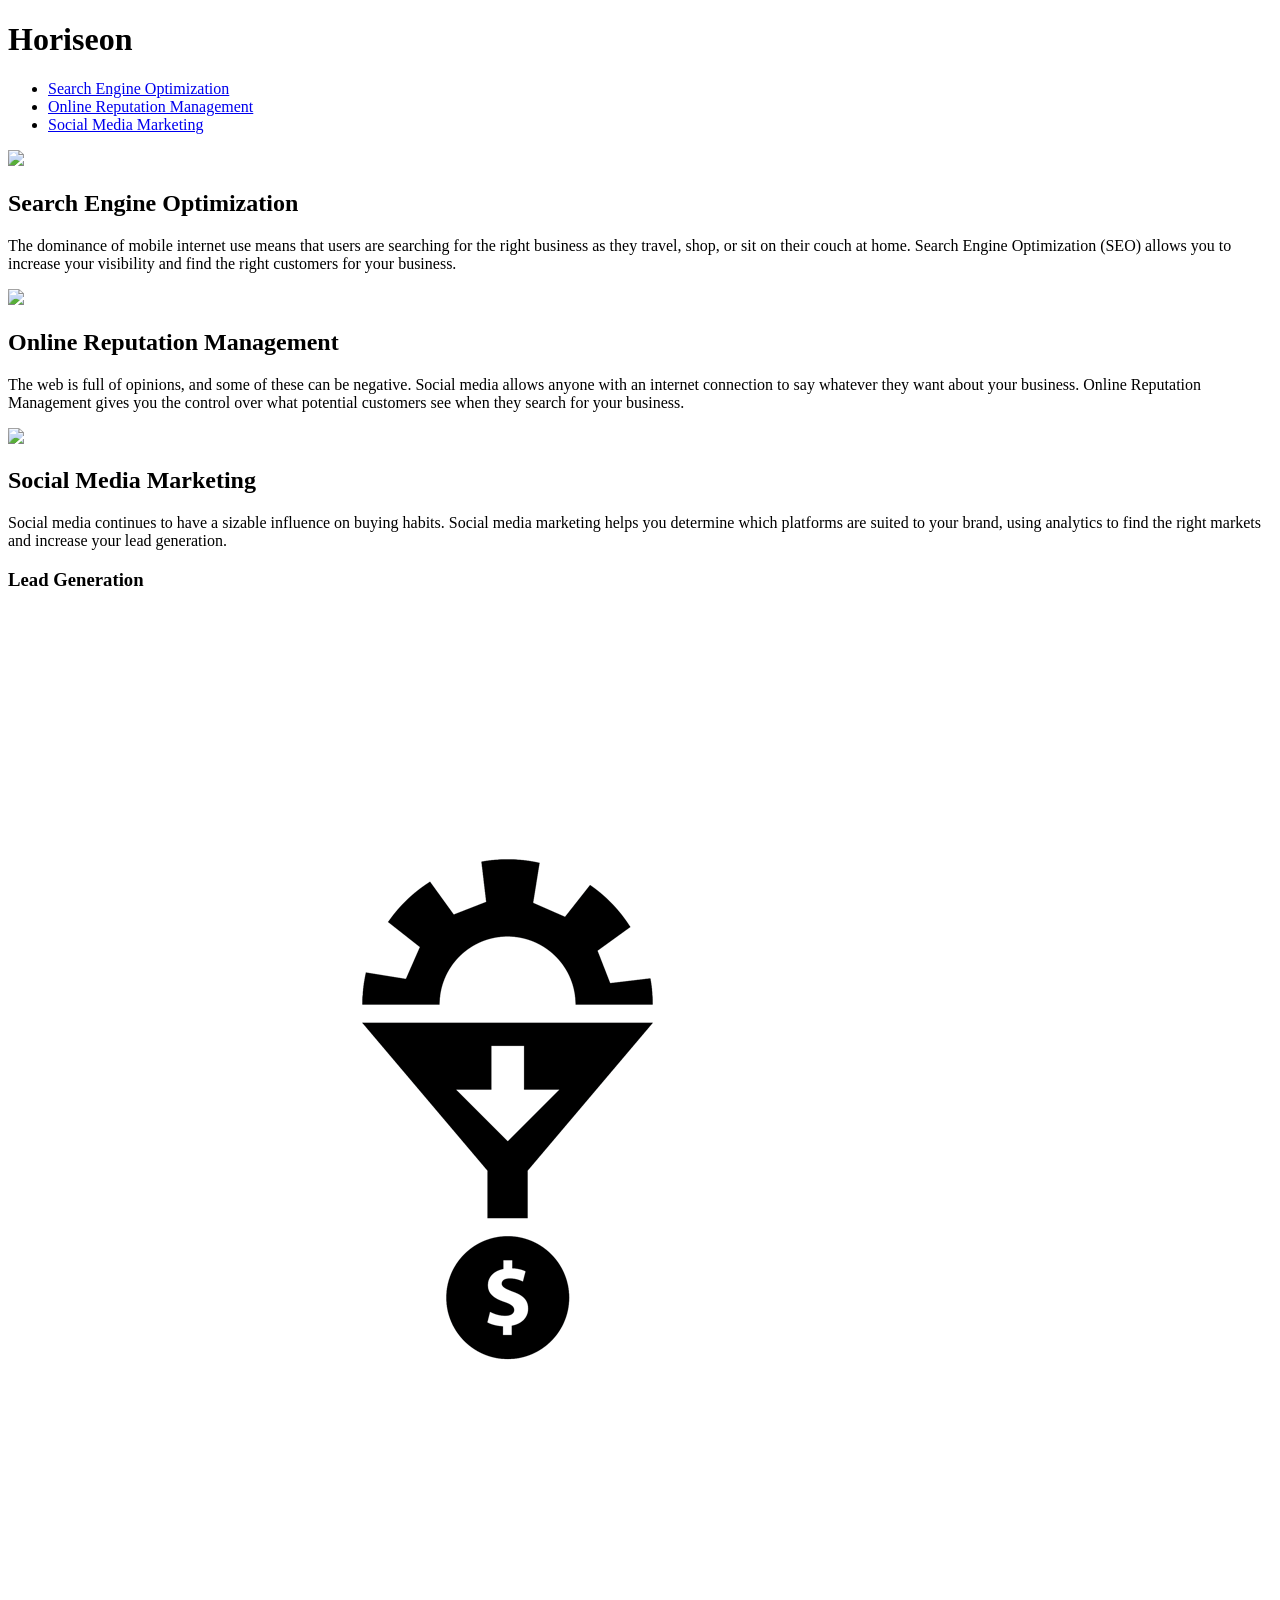
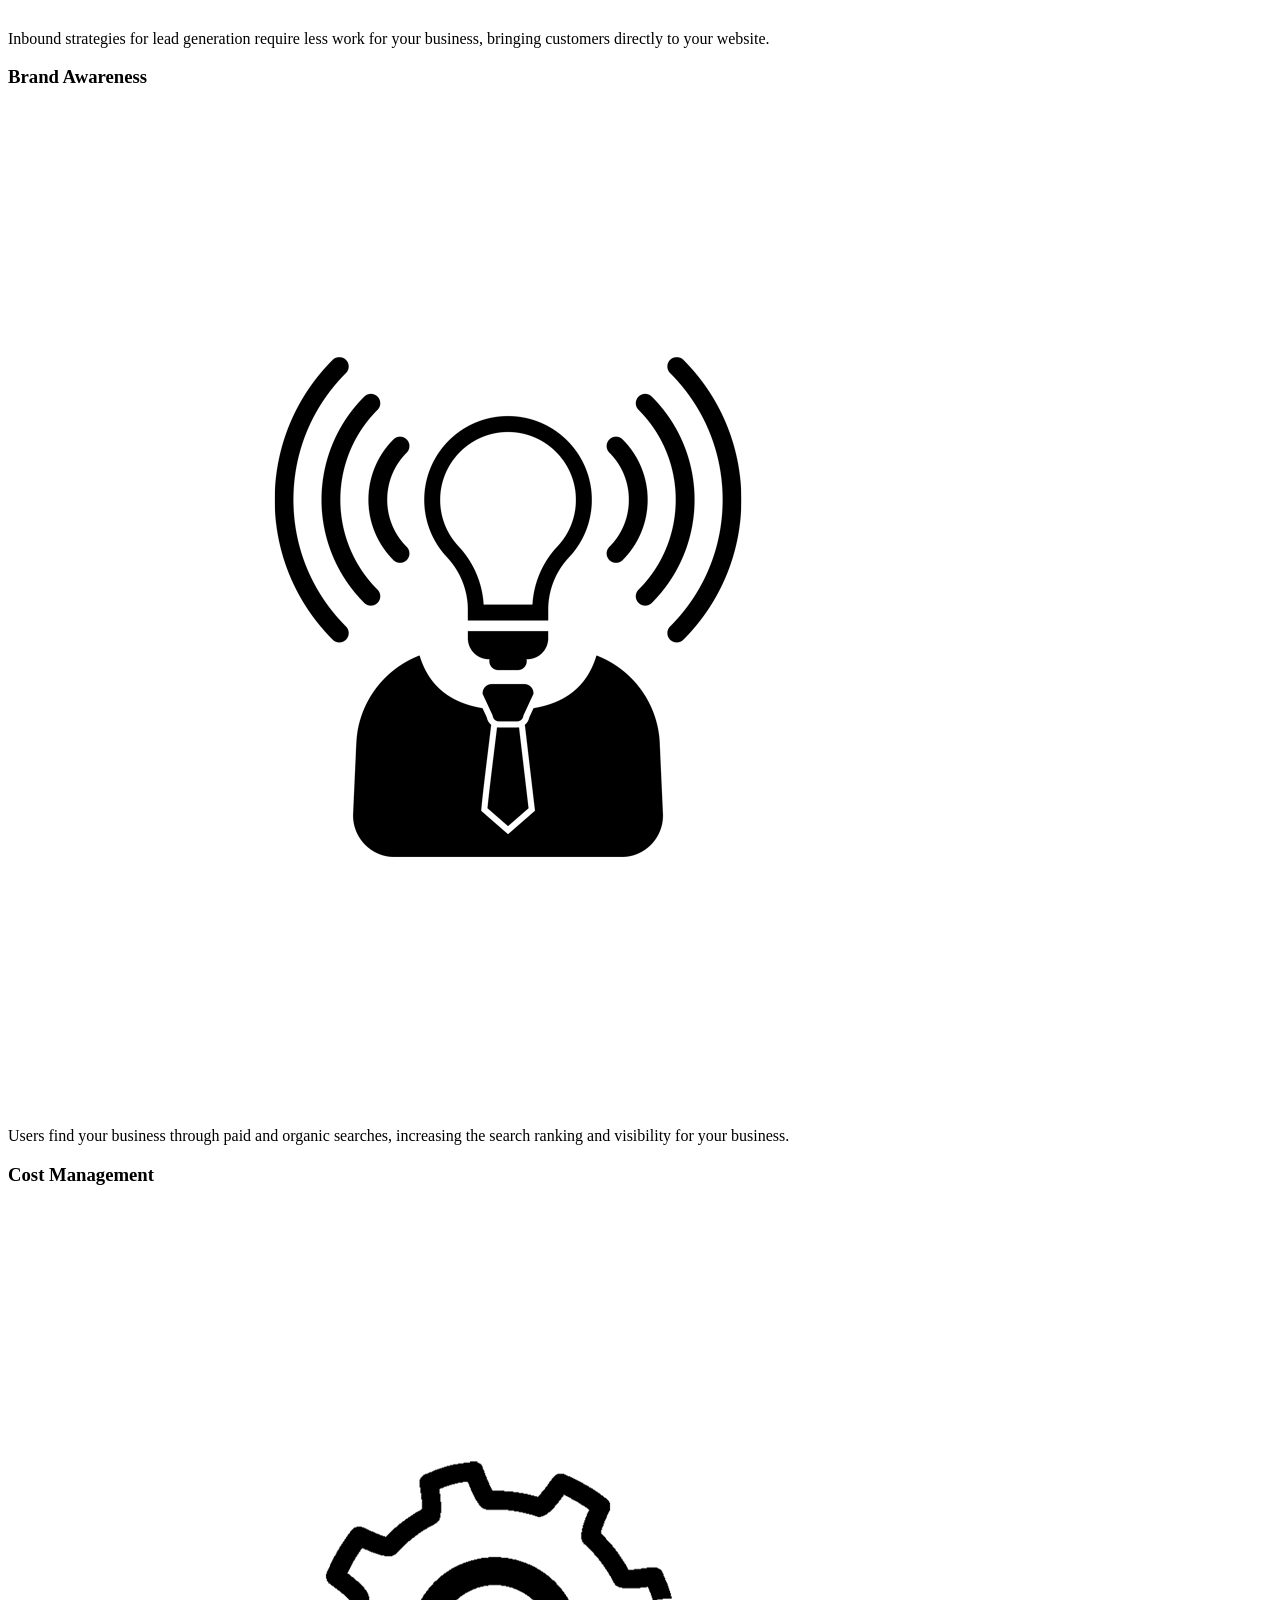
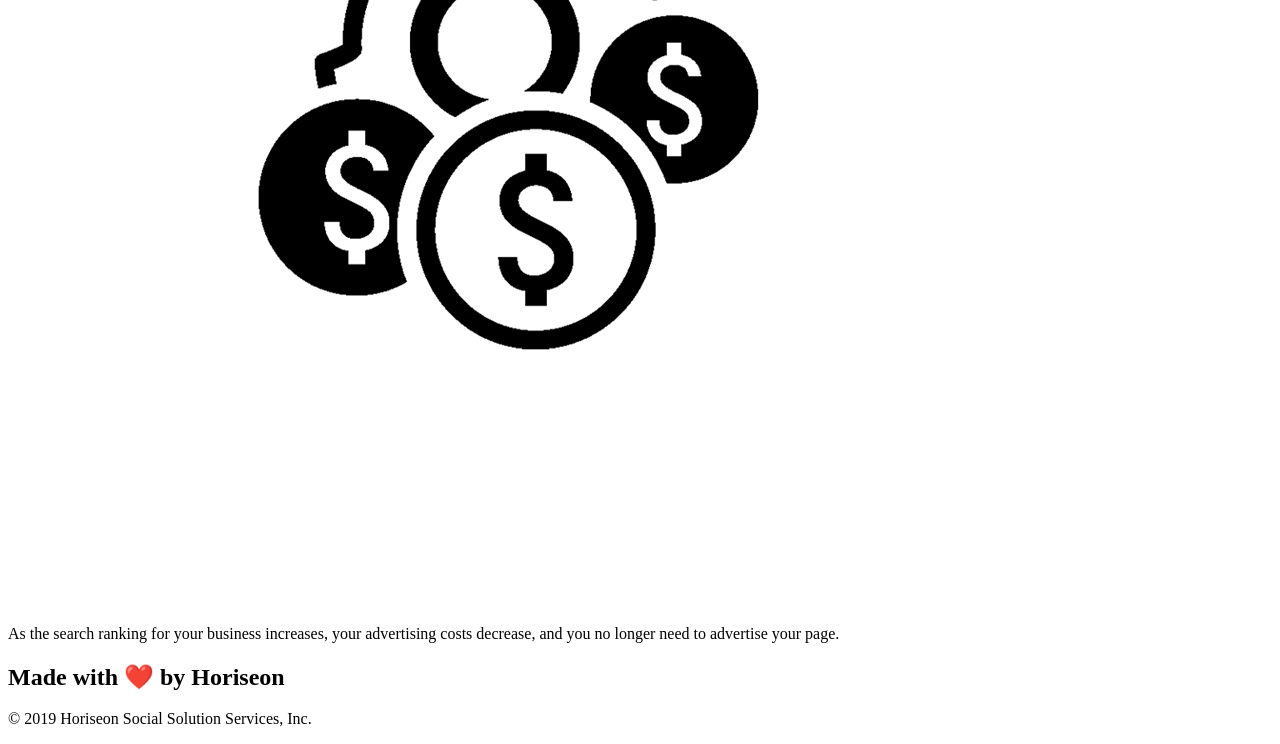
==== Develop/index.html @ 6e0bedb3 "Add Develop Folder" ====
<!DOCTYPE html>
<html lang="en-us">

<head>
    <meta charset="UTF-8" />
    <link rel="stylesheet" href="./assets/css/style.css">
    <title>website</title>
</head>

<body>
    <div class="header">
        <h1>Hori<span class="seo">seo</span>n</h1>
        <div>
            <ul>
                <li>
                    <a href="#search-engine-optimization">Search Engine Optimization</a>
                </li>
                <li>
                    <a href="#online-reputation-management">Online Reputation Management</a>
                </li>
                <li>
                    <a href="#social-media-marketing">Social Media Marketing</a>
                </li>
            </ul>
        </div>
    </div>
    <div class="hero"></div>
    <div class="content">
        <div class="search-engine-optimization">
            <img src="./assets/images/search-engine-optimization.jpg" class="float-left" />
            <h2>Search Engine Optimization</h2>
            <p>
                The dominance of mobile internet use means that users are searching for the right business as they travel, shop, or sit on their couch at home. Search Engine Optimization (SEO) allows you to increase your visibility and find the right customers for your business.
            </p>
        </div>
        <div id="online-reputation-management" class="online-reputation-management">
            <img src="./assets/images/online-reputation-management.jpg" class="float-right" />
            <h2>Online Reputation Management</h2>
            <p>
                The web is full of opinions, and some of these can be negative. Social media allows anyone with an internet connection to say whatever they want about your business. Online Reputation Management gives you the control over what potential customers see when they search for your business.
            </p>
        </div>
        <div id="social-media-marketing" class="social-media-marketing">
            <img src="./assets/images/social-media-marketing.jpg" class="float-left" />
            <h2>Social Media Marketing</h2>
            <p>
                Social media continues to have a sizable influence on buying habits. Social media marketing helps you determine which platforms are suited to your brand, using analytics to find the right markets and increase your lead generation.
            </p>
        </div>
    </div>
    <div class="benefits">
        <div class="benefit-lead">
            <h3>Lead Generation</h3>
            <img src="./assets/images/lead-generation.png" />
            <p>
                Inbound strategies for lead generation require less work for your business, bringing customers directly to your website.
            </p>
        </div>
        <div class="benefit-brand">
            <h3>Brand Awareness</h3>
            <img src="./assets/images/brand-awareness.png" />
            <p>
                Users find your business through paid and organic searches, increasing the search ranking and visibility for your business.
            </p>
        </div>
        <div class="benefit-cost">
            <h3>Cost Management</h3>
            <img src="./assets/images/cost-management.png"></img>
            <p>
                As the search ranking for your business increases, your advertising costs decrease, and you no longer need to advertise your page.
            </p>
        </div>
    </div>
    <div class="footer">
        <h2>Made with ❤️️ by Horiseon</h2>
        <p>
            &copy; 2019 Horiseon Social Solution Services, Inc.
        </p>
    </div>
</body>

</html>
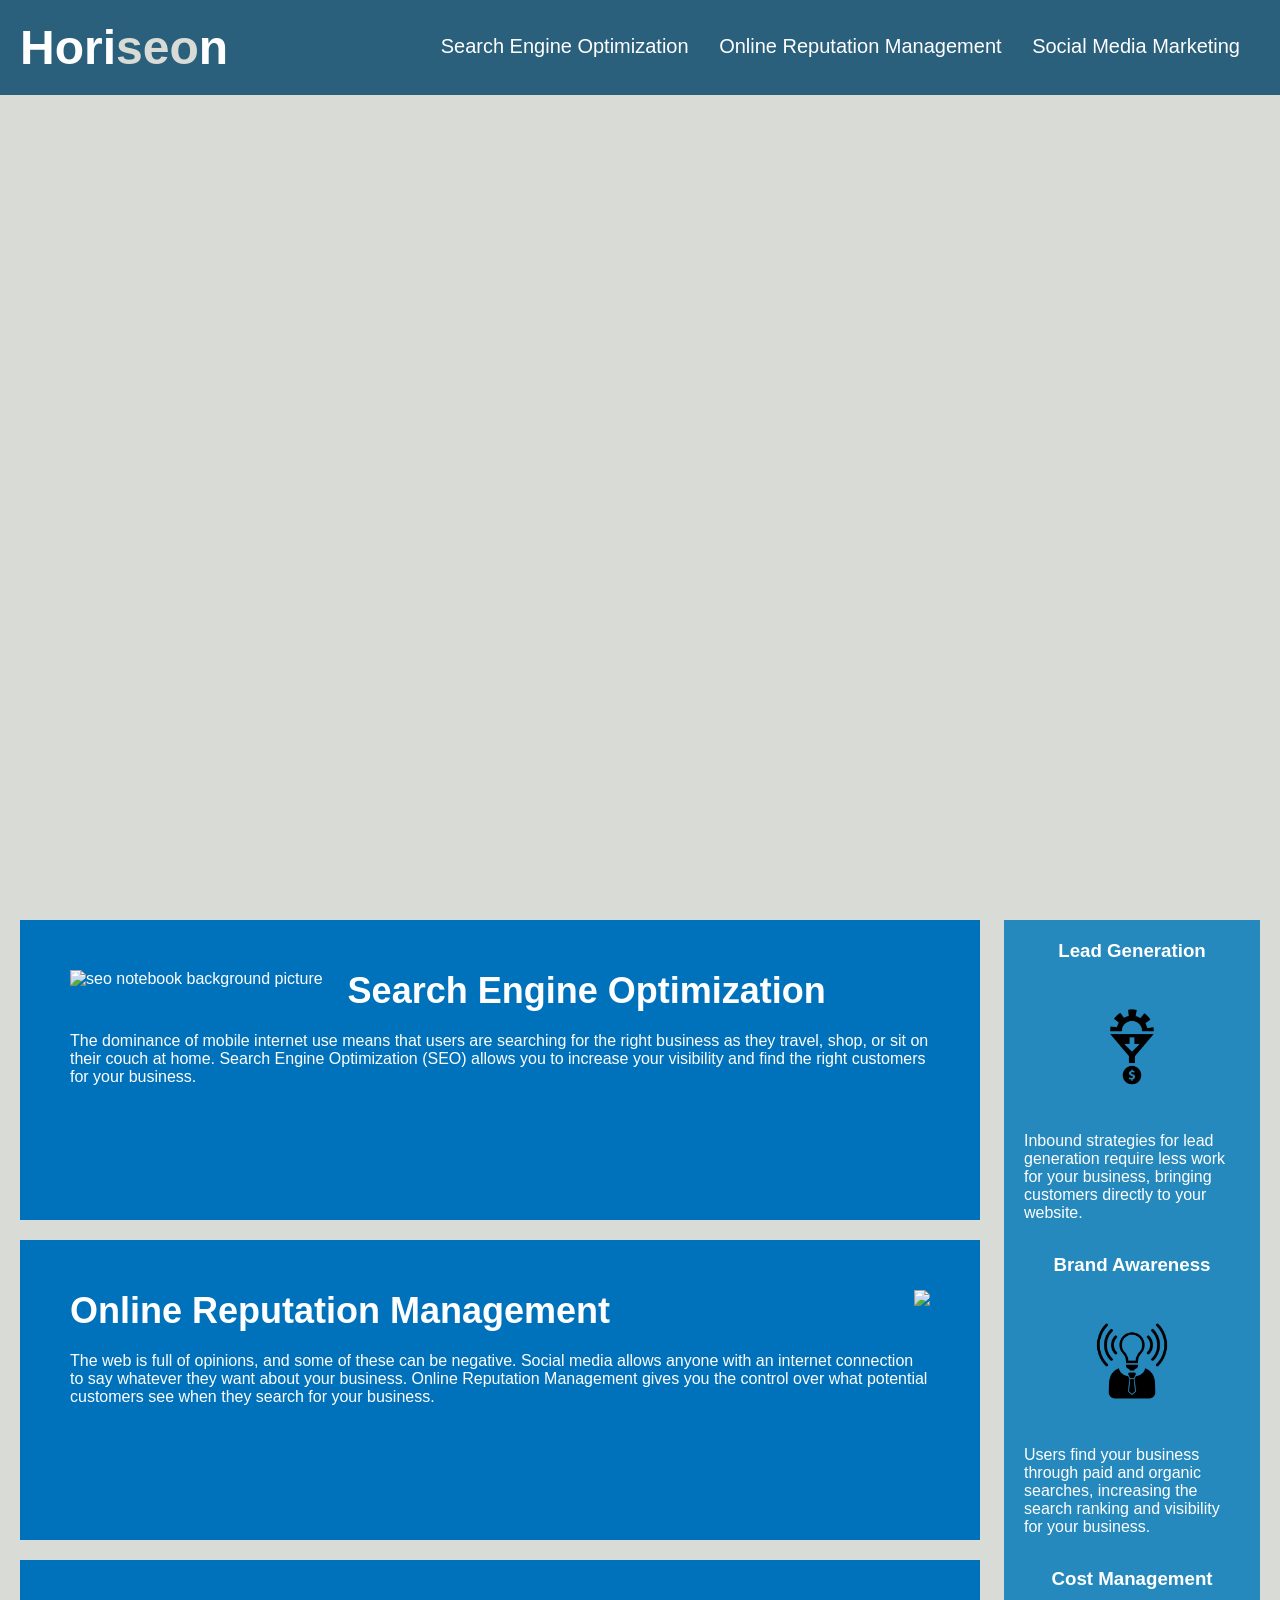
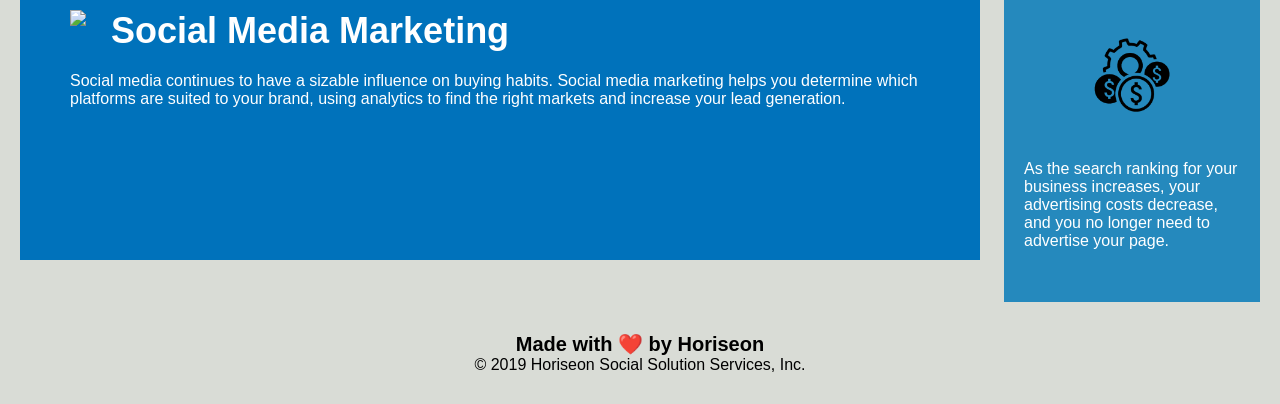
==== commit aaf16aa1: "pushed edited" ====
--- a/Develop/index.html
+++ b/Develop/index.html
@@ -10,7 +10,7 @@
 <body>
     <div class="header">
         <h1>Hori<span class="seo">seo</span>n</h1>
-        <div>
+        <nav>
             <ul>
                 <li>
                     <a href="#search-engine-optimization">Search Engine Optimization</a>
@@ -22,12 +22,12 @@
                     <a href="#social-media-marketing">Social Media Marketing</a>
                 </li>
             </ul>
-        </div>
+        </nav>
     </div>
     <div class="hero"></div>
     <div class="content">
         <div class="search-engine-optimization">
-            <img src="./assets/images/search-engine-optimization.jpg" class="float-left" />
+            <img src="./assets/images/search-engine-optimization.jpg" alt= "seo notebook background picture" class="float-left" />
             <h2>Search Engine Optimization</h2>
             <p>
                 The dominance of mobile internet use means that users are searching for the right business as they travel, shop, or sit on their couch at home. Search Engine Optimization (SEO) allows you to increase your visibility and find the right customers for your business.
@@ -58,7 +58,7 @@
         </div>
         <div class="benefit-brand">
             <h3>Brand Awareness</h3>
-            <img src="./assets/images/brand-awareness.png" />
+            <img src="./assets/images/brand-awareness.png" alt= "lightbulb head on suit icon" />
             <p>
                 Users find your business through paid and organic searches, increasing the search ranking and visibility for your business.
             </p>
--- a/Develop/assets/css/style.css
+++ b/Develop/assets/css/style.css
@@ -0,0 +1,200 @@
+* {
+    box-sizing: border-box;
+    padding: 0;
+    margin: 0;
+}
+
+body {
+    background-color: #d9dcd6;
+}
+
+.header {
+    padding: 20px;
+    font-family: 'Trebuchet MS', 'Lucida Sans Unicode', 'Lucida Grande', 'Lucida Sans', Arial, sans-serif;
+    background-color: #2a607c;
+    color: #ffffff;
+}
+
+.header h1 {
+    display: inline-block;
+    font-size: 48px;
+}
+
+.header h1 .seo {
+    color: #d9dcd6;
+}
+
+.header nav {
+    padding-top: 15px;
+    margin-right: 20px;
+    float: right;
+    font-family: 'Gill Sans', 'Gill Sans MT', Calibri, 'Trebuchet MS', sans-serif;
+    font-size: 20px;
+}
+
+.header nav ul {
+    list-style-type: none;
+}
+
+.header nav ul li {
+    display: inline-block;
+    margin-left: 25px;
+}
+
+a {
+    color: #ffffff;
+    text-decoration: none;
+}
+
+p {
+    font-size: 16px;
+}
+
+.hero {
+    height: 800px;
+    width: 100%;
+    margin-bottom: 25px;
+    background-image: url("../images/digital-marketing-meeting.jpg");
+    background-size: cover;
+    background-position: center;
+}
+
+.float-left {
+    float: left;
+    margin-right: 25px;
+}
+
+.float-right {
+    float: right;
+    margin-left: 25px;
+}
+
+.content {
+    width: 75%;
+    display: inline-block;
+    margin-left: 20px;
+}
+
+.benefits {
+    margin-right: 20px;
+    padding: 20px;
+    clear: both;
+    float: right;
+    width: 20%;
+    height: 100%;
+    font-family: 'Gill Sans', 'Gill Sans MT', Calibri, 'Trebuchet MS', sans-serif;
+    background-color: #2589bd;
+}
+
+.benefit-lead {
+    margin-bottom: 32px;
+    color: #ffffff;
+}
+
+.benefit-brand {
+    margin-bottom: 32px;
+    color: #ffffff;
+}
+
+.benefit-cost {
+    margin-bottom: 32px;
+    color: #ffffff;
+}
+
+.benefit-lead h3 {
+    margin-bottom: 10px;
+    text-align: center;
+}
+
+.benefit-brand h3 {
+    margin-bottom: 10px;
+    text-align: center;
+}
+
+.benefit-cost h3 {
+    margin-bottom: 10px;
+    text-align: center;
+}
+
+.benefit-lead img {
+    display: block;
+    margin: 10px auto;
+    max-width: 150px;
+}
+
+.benefit-brand img {
+    display: block;
+    margin: 10px auto;
+    max-width: 150px;
+}
+
+.benefit-cost img {
+    display: block;
+    margin: 10px auto;
+    max-width: 150px;
+}
+
+.search-engine-optimization {
+    margin-bottom: 20px;
+    padding: 50px;
+    height: 300px;
+    font-family: 'Gill Sans', 'Gill Sans MT', Calibri, 'Trebuchet MS', sans-serif;
+    background-color: #0072bb;
+    color: #ffffff;
+}
+
+.online-reputation-management {
+    margin-bottom: 20px;
+    padding: 50px;
+    height: 300px;
+    font-family: 'Gill Sans', 'Gill Sans MT', Calibri, 'Trebuchet MS', sans-serif;
+    background-color: #0072bb;
+    color: #ffffff;
+}
+
+.social-media-marketing {
+    margin-bottom: 20px;
+    padding: 50px;
+    height: 300px;
+    font-family: 'Gill Sans', 'Gill Sans MT', Calibri, 'Trebuchet MS', sans-serif;
+    background-color: #0072bb;
+    color: #ffffff;
+}
+
+.search-engine-optimization img {
+    max-height: 200px;
+}
+
+.online-reputation-management img {
+    max-height: 200px;
+}
+
+.social-media-marketing img {
+    max-height: 200px;
+}
+
+.search-engine-optimization h2 {
+    margin-bottom: 20px;
+    font-size: 36px;
+}
+
+.online-reputation-management h2 {
+    margin-bottom: 20px;
+    font-size: 36px;
+}
+
+.social-media-marketing h2 {
+    margin-bottom: 20px;
+    font-size: 36px;
+}
+
+.footer {
+    padding: 30px;
+    clear: both;
+    font-family: 'Trebuchet MS', 'Lucida Sans Unicode', 'Lucida Grande', 'Lucida Sans', Arial, sans-serif;
+    text-align: center;
+}
+
+.footer h2 {
+    font-size: 20px;
+}
